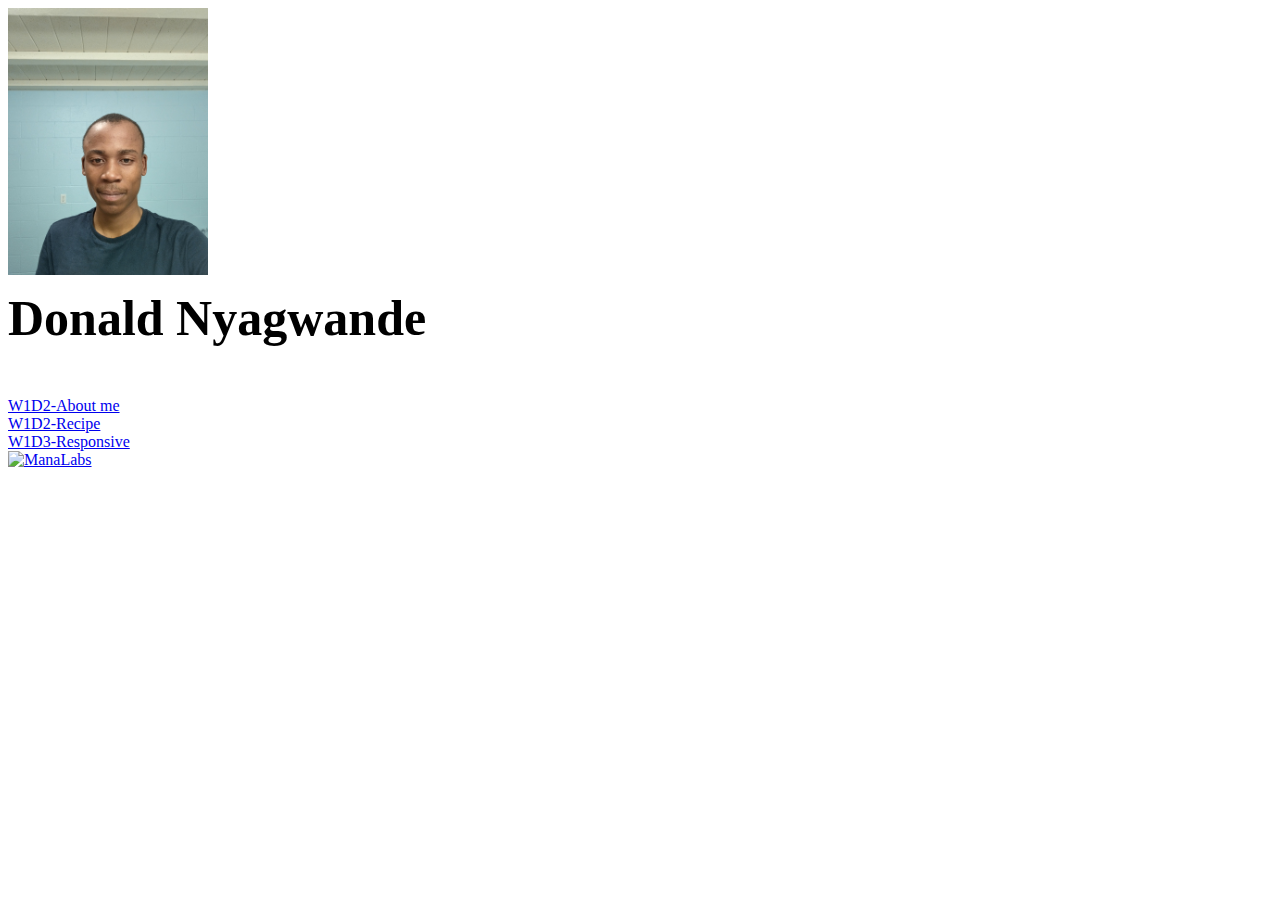
==== index.html @ 95b851f5 "Update index.html" ====
<!DOCTYPE html>
<html lang="en">
  <head>
    <meta charset="UTF-8" />
    <meta http-equiv="X-UA-Compatible" content="IE=edge" />
    <meta name="viewport" content="width=device-width, initial-scale=1.0" />
    <title>HomePage</title>
    <style>
      img {
        width: 200px;

        margin-right: 20px;
      }
    </style>
  </head>
  <body>
    <img src="/images/indexImage/IMG_20220530_202538_HDR.jpg" alt="My photo" />
    <p style="font-size: 50px; margin-top: 10px; font-weight: bold">
      Donald Nyagwande
    </p>

    <a href="/About Me/aboutme.html"><li>W1D2-About me</li></a>
    <a href="/Recipe/pie.html"><li>W1D2-Recipe</li></a>
    <a href="/W1D3/responsive.html"><li>W1D3-Responsive</li></a>

    <a href="https://validator.w3.org/nu/?doc=https://DonaldNyagwande.github.io"
      ><img src="https://manalabs.org/img/w3c-html.png" alt="ManaLabs"
    /></a>
  </body>
</html>
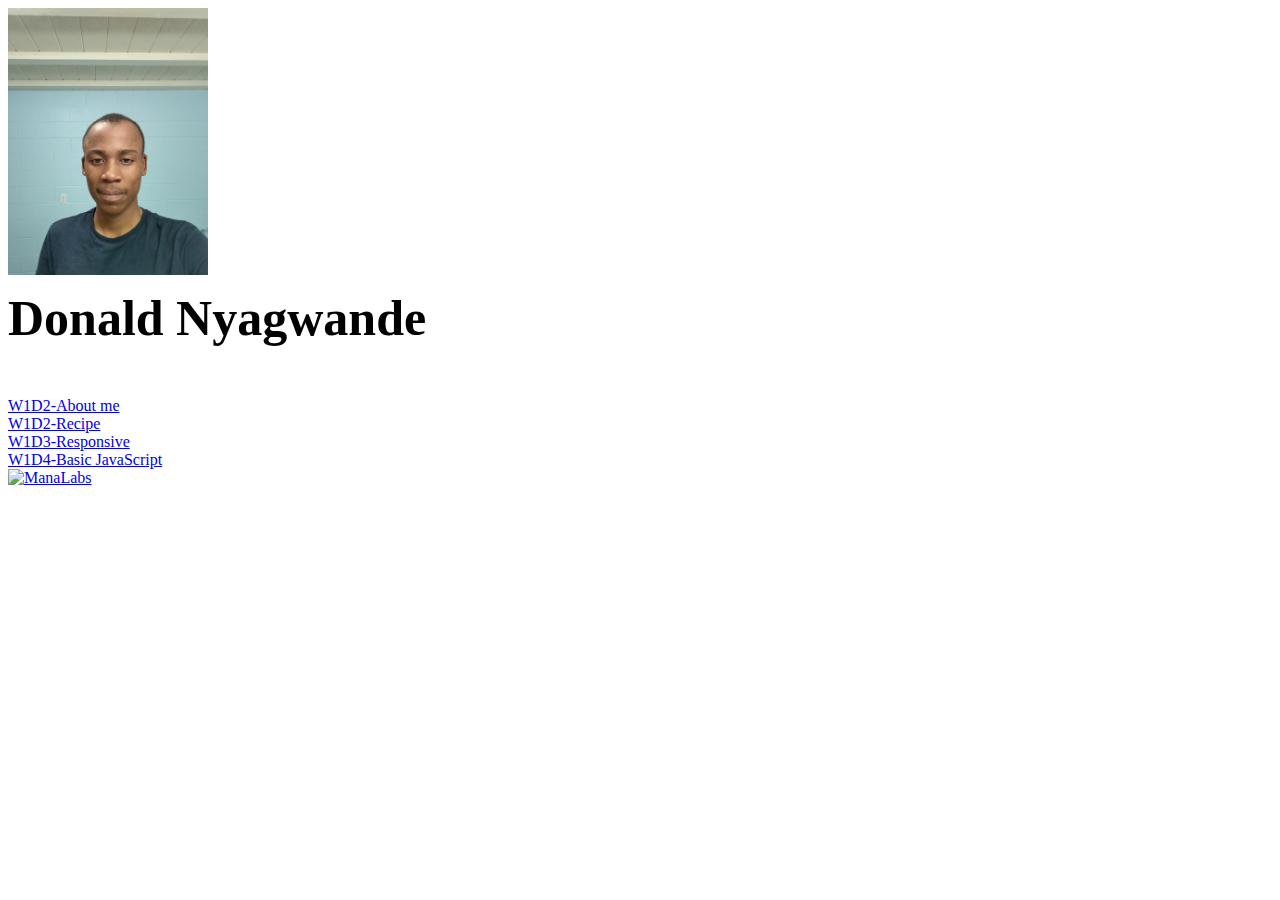
==== commit f5069648: "Basic JavaScript" ====
--- a/index.html
+++ b/index.html
@@ -22,6 +22,7 @@
     <a href="/About Me/aboutme.html"><li>W1D2-About me</li></a>
     <a href="/Recipe/pie.html"><li>W1D2-Recipe</li></a>
     <a href="/W1D3/responsive.html"><li>W1D3-Responsive</li></a>
+    <a href="/W1D4/assignment.html"><li>W1D4-Basic JavaScript</li></a>
 
     <a href="https://validator.w3.org/nu/?doc=https://DonaldNyagwande.github.io"
       ><img src="https://manalabs.org/img/w3c-html.png" alt="ManaLabs"
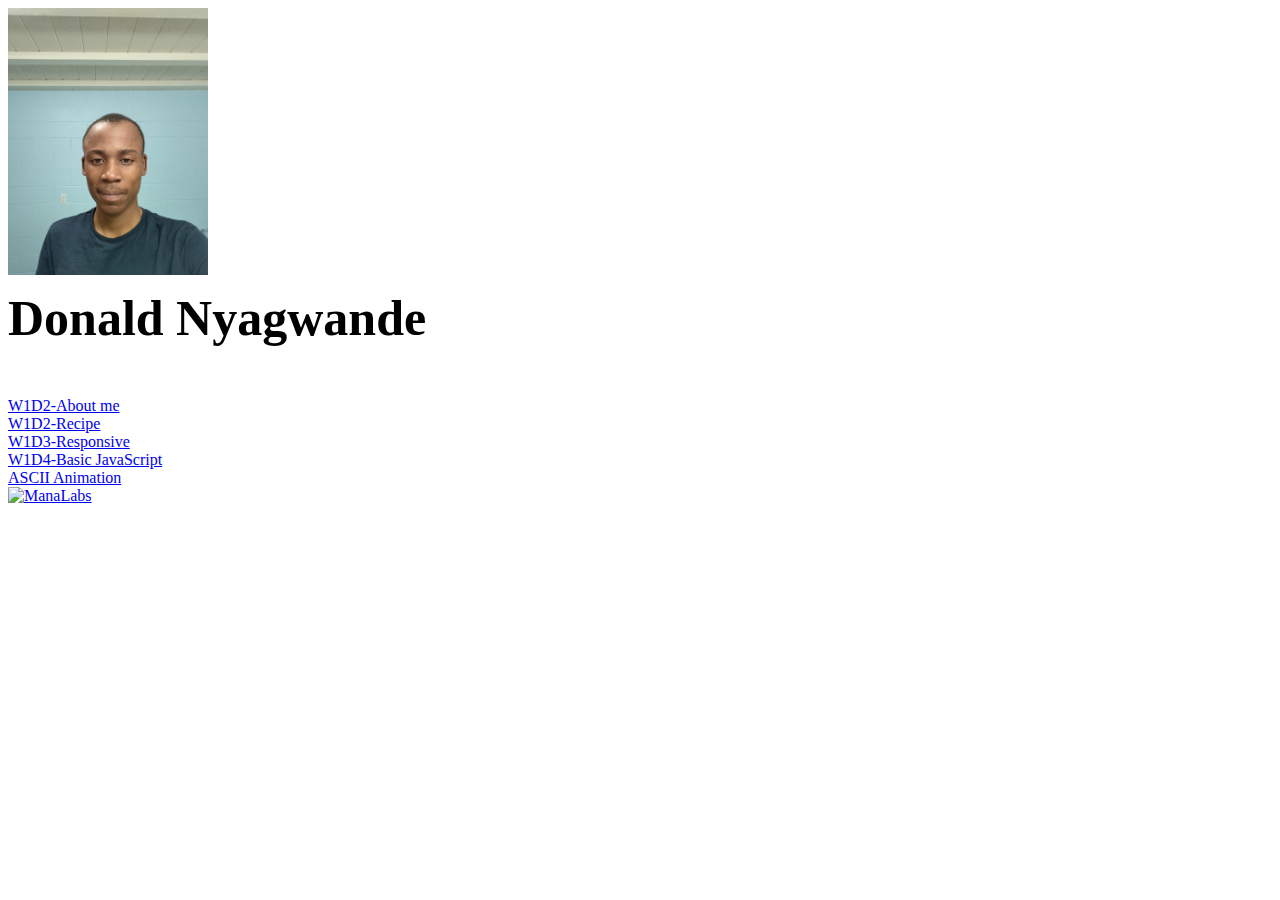
==== commit cf0cf2b9: "Ascii animation" ====
--- a/index.html
+++ b/index.html
@@ -23,6 +23,7 @@
     <a href="/Recipe/pie.html"><li>W1D2-Recipe</li></a>
     <a href="/W1D3/responsive.html"><li>W1D3-Responsive</li></a>
     <a href="/W1D4/assignment.html"><li>W1D4-Basic JavaScript</li></a>
+    <a href="/W1D5/ascii.html"><li>ASCII Animation</li></a>
 
     <a href="https://validator.w3.org/nu/?doc=https://DonaldNyagwande.github.io"
       ><img src="https://manalabs.org/img/w3c-html.png" alt="ManaLabs"
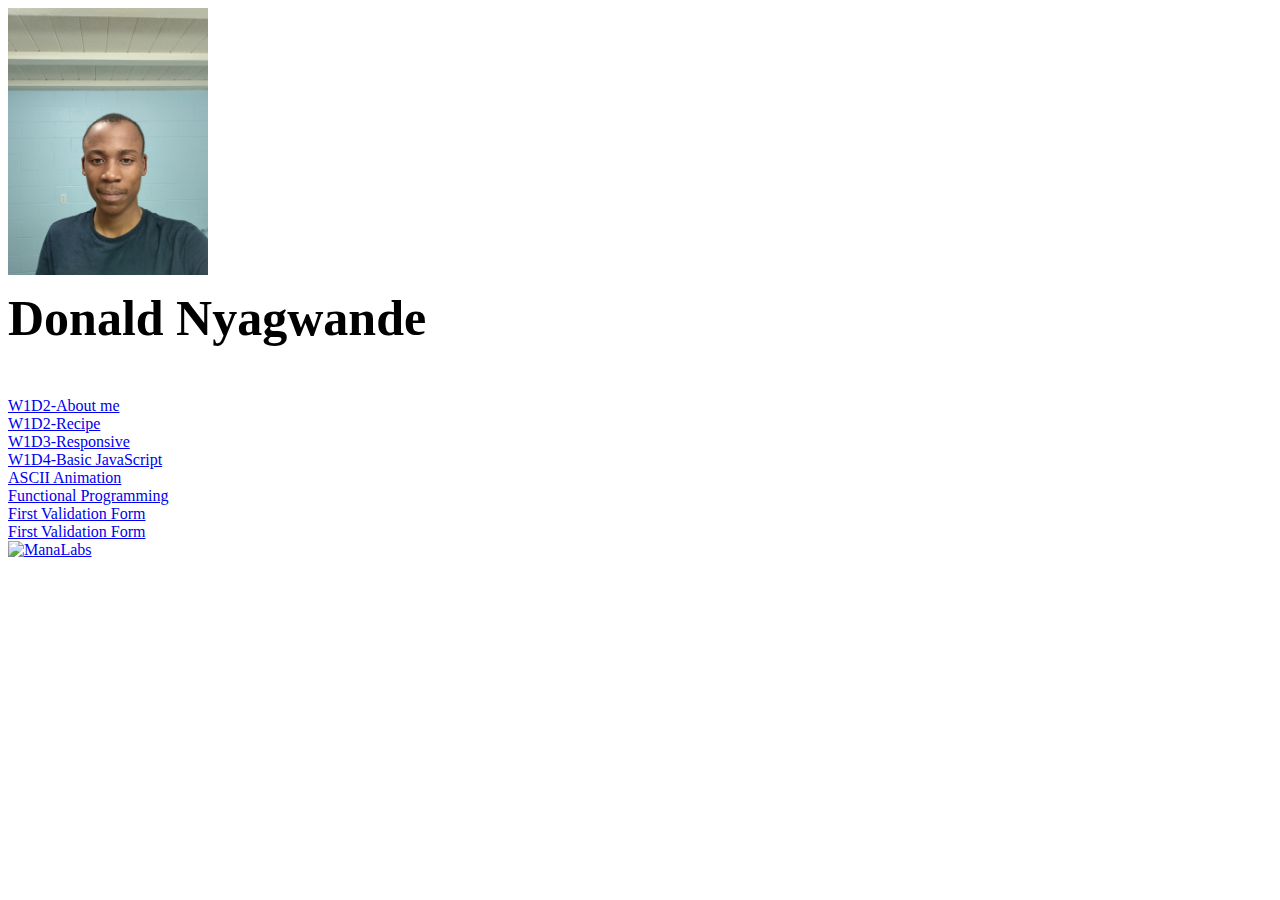
==== commit 85fa9b12: "Assingment Week 2" ====
--- a/index.html
+++ b/index.html
@@ -24,6 +24,11 @@
     <a href="/W1D3/responsive.html"><li>W1D3-Responsive</li></a>
     <a href="/W1D4/assignment.html"><li>W1D4-Basic JavaScript</li></a>
     <a href="/W1D5/ascii.html"><li>ASCII Animation</li></a>
+    <a href="/W2D1FunctionalProg/functional.html"
+      ><li>Functional Programming</li></a
+    >
+    <a href="/W2D1Regex/form1.html"><li>First Validation Form</li></a>
+    <a href="/W2D1Regex/form2.html"><li>First Validation Form</li></a>
 
     <a href="https://validator.w3.org/nu/?doc=https://DonaldNyagwande.github.io"
       ><img src="https://manalabs.org/img/w3c-html.png" alt="ManaLabs"
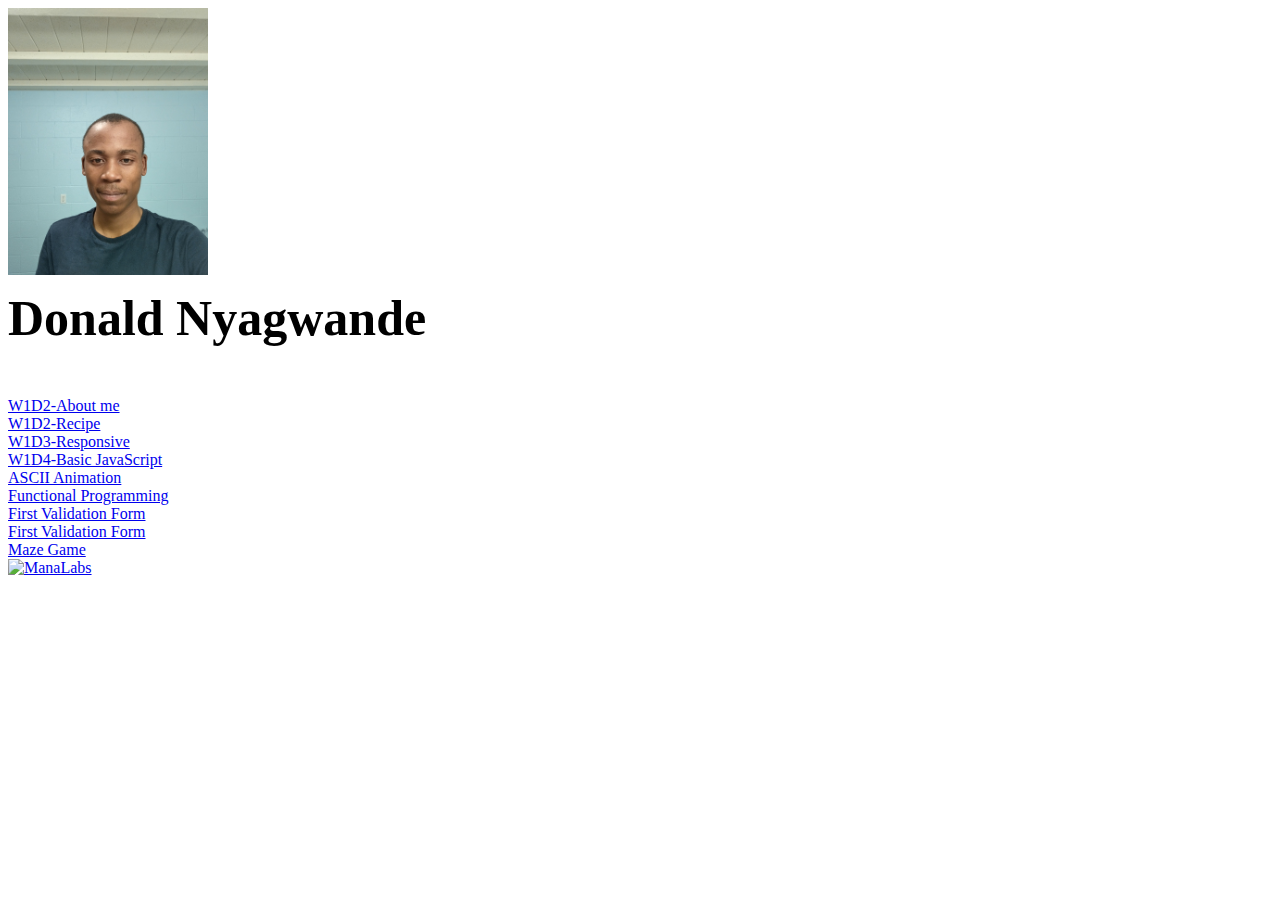
==== commit 38cfb9d2: "Maze Game" ====
--- a/index.html
+++ b/index.html
@@ -29,6 +29,7 @@
     >
     <a href="/W2D1Regex/form1.html"><li>First Validation Form</li></a>
     <a href="/W2D1Regex/form2.html"><li>First Validation Form</li></a>
+    <a href="/W2D3/maze.html"><li>Maze Game</li></a>
 
     <a href="https://validator.w3.org/nu/?doc=https://DonaldNyagwande.github.io"
       ><img src="https://manalabs.org/img/w3c-html.png" alt="ManaLabs"
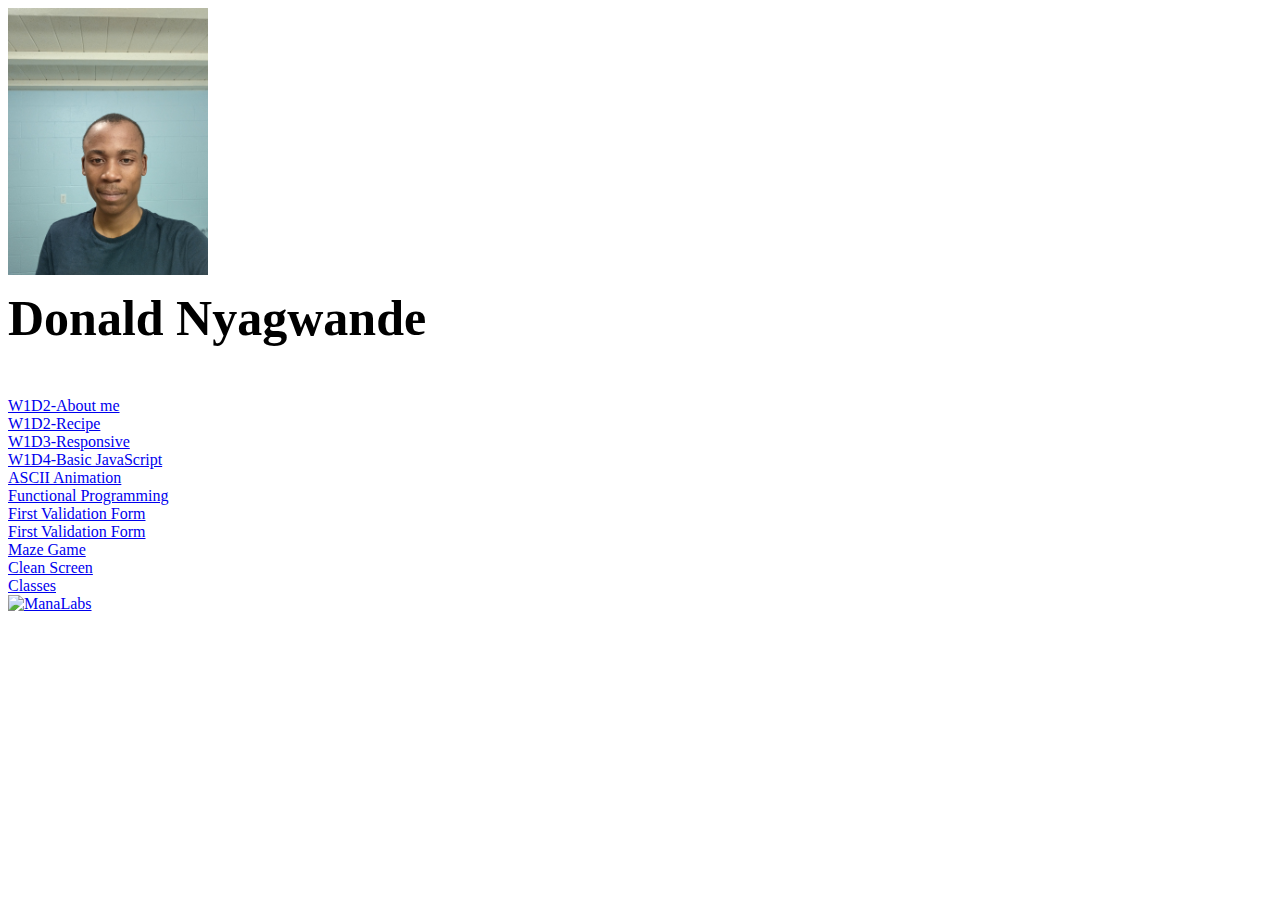
==== commit 0dc712c4: "W3D1" ====
--- a/index.html
+++ b/index.html
@@ -30,6 +30,8 @@
     <a href="/W2D1Regex/form1.html"><li>First Validation Form</li></a>
     <a href="/W2D1Regex/form2.html"><li>First Validation Form</li></a>
     <a href="/W2D3/maze.html"><li>Maze Game</li></a>
+    <a href="/W2D3CleanScreen/cleanScreen.html"><li>Clean Screen</li></a>
+    <a href="/W2D3CleanScreen/cleanScreen.html"><li>Classes</li></a>
 
     <a href="https://validator.w3.org/nu/?doc=https://DonaldNyagwande.github.io"
       ><img src="https://manalabs.org/img/w3c-html.png" alt="ManaLabs"
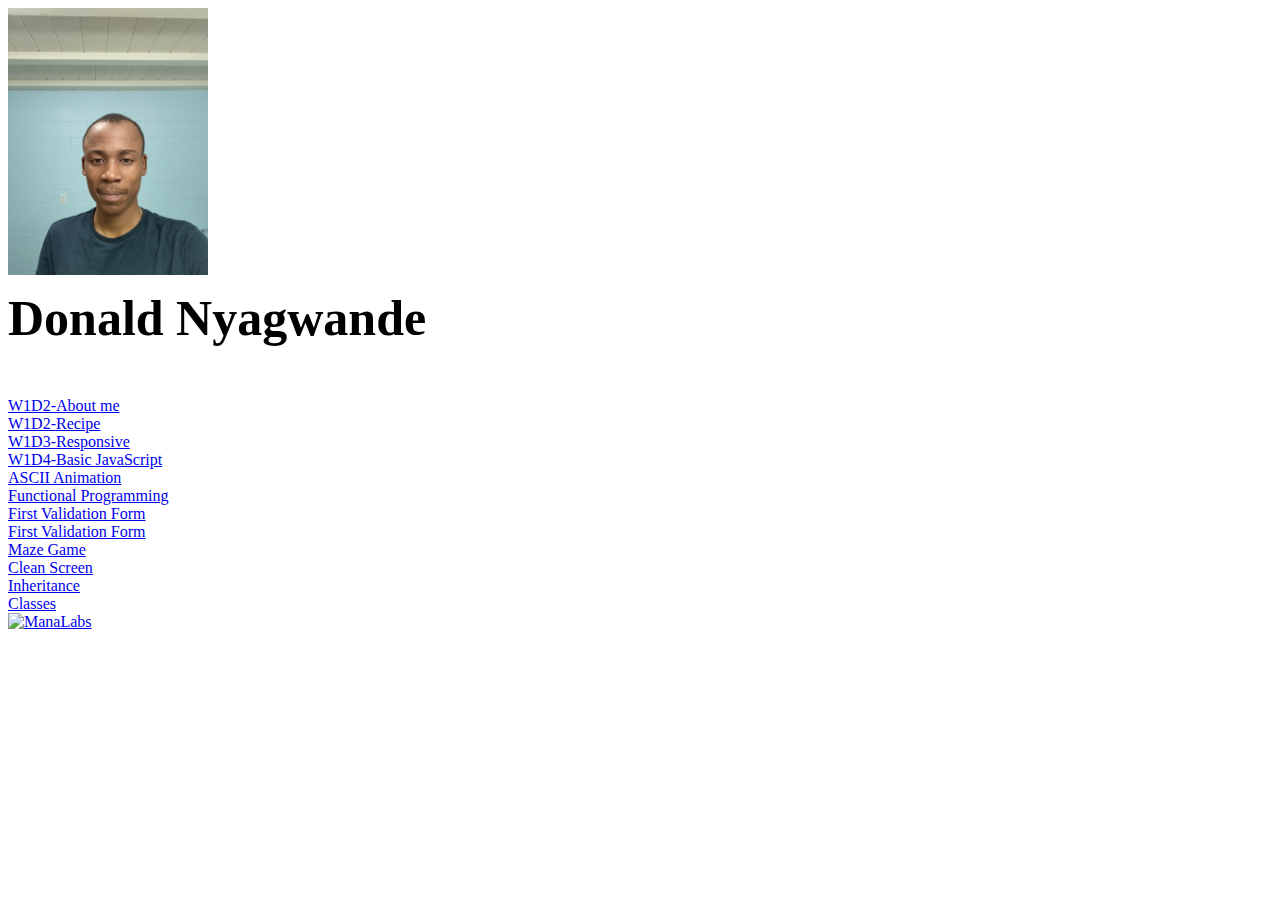
==== commit c6167f68: "Inheritance" ====
--- a/index.html
+++ b/index.html
@@ -31,7 +31,8 @@
     <a href="/W2D1Regex/form2.html"><li>First Validation Form</li></a>
     <a href="/W2D3/maze.html"><li>Maze Game</li></a>
     <a href="/W2D3CleanScreen/cleanScreen.html"><li>Clean Screen</li></a>
-    <a href="/W2D3CleanScreen/cleanScreen.html"><li>Classes</li></a>
+    <a href="/W2D4-Inheritance/home.html"><li>Inheritance</li></a>
+    <a href="/W3D1/home.html"><li>Classes</li></a>
 
     <a href="https://validator.w3.org/nu/?doc=https://DonaldNyagwande.github.io"
       ><img src="https://manalabs.org/img/w3c-html.png" alt="ManaLabs"
